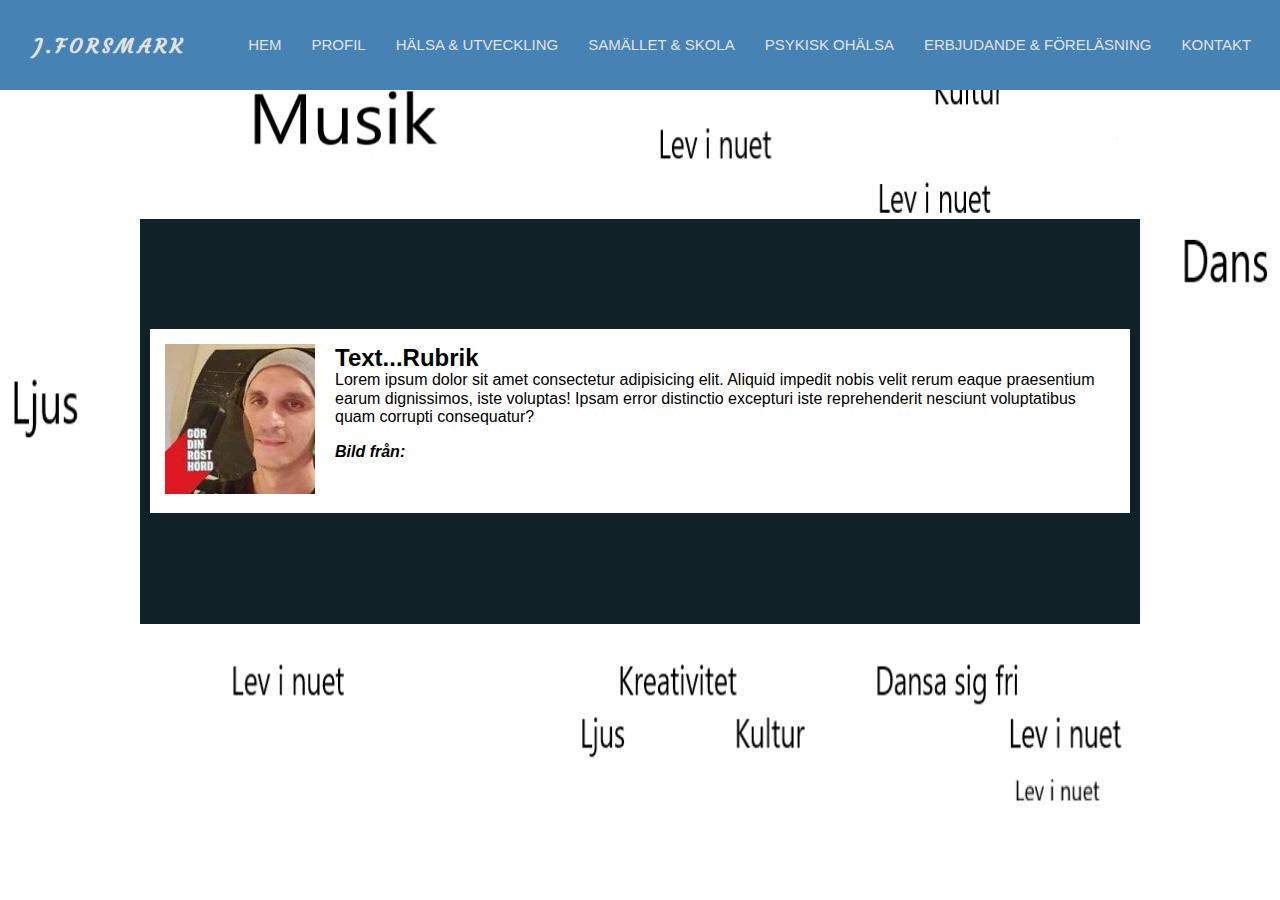
==== index.html @ e44e2ad5 "removed the span tag from all pages in navigation" ====
<!DOCTYPE html>
<html lang="en">

<head>
    <meta charset="UTF-8">
    <meta http-equiv="X-UA-Compatible" content="IE=edge">
    <meta name="viewport" content="width=device-width, initial-scale=1.0">
    <link href="https://fonts.googleapis.com/css2?family=Courgette&display=swap" rel="stylesheet">
    <link rel="stylesheet" href="styles/normalize.css">
    <link rel="stylesheet" href="styles/index.css">

    <title>Johan Forsmark</title>
</head>

<body>
    <header>
        <!-- navigation start  -->
        <nav>
            <div class="logo">
                <h4 id="#nav-hem">J.Forsmark</h4>
            </div>
            <ul class="nav-links">
                <li id="nav-hem"><a href="index.html" class="active">Hem</a></li>
                <li id="nav-profil"><a href="pages/profil.html">Profil</a></li>
                <li id="nav-hälsa & utveckling"><a href="pages/hälsa&utveckling.html">Hälsa & utveckling</a></li>
                <li id="nav-samhället & skola"><a href="pages/samhället&skola.html">Samället & skola</a></li>
                <li id="nav-psykisk-ohälsa"><a href="pages/psykisk-ohälsa.html">Psykisk Ohälsa</a></li>
                <li id="nav-erbjudande & föreläsning"><a href="pages/erbjudande&föreläsning.html">Erbjudande &
                        Föreläsning</a>
                </li>
                <li id="nav-kontakt"><a href="pages/kontakt.html">Kontakt</a></li>
            </ul>
            <!-- btn for open close navbar when the screen gets smaller-->
            <div class="burger">
                <div class="line1"></div>
                <div class="line2"></div>
                <div class="line3"></div>
            </div>
            <!-- btn for open close navbar when the screen gets smaller-->
        </nav><!-- navigation ends -->
    </header>
    <!-- header ends -->
    <main>
        <div class="container">
            <div class="card">
                <div class="imgBx">
                    <img src="images/profilbild.jpg" class="hem_profil" alt="profilbild på johan">
                </div>
                <div class="content">
                    <h2>Text...Rubrik</h2>
                    <p class="main_text">
                        Lorem ipsum dolor sit amet consectetur adipisicing elit. Aliquid impedit nobis velit rerum eaque
                        praesentium earum dignissimos, iste voluptas! Ipsam error distinctio excepturi iste
                        reprehenderit nesciunt voluptatibus quam corrupti consequatur? </p>
                    <p class="card_subtext">
                        Bild från:
                    </p>
                </div>
            </div>
        </div>
    </main>
    <!-- <canvas id="Canvas"></canvas> -->
    <script src="script.js"></script>
</body>

</html>
---- styles/index.css ----
* {
  margin: 0;
  padding: 0;
  box-sizing: border-box;
}

body {
  font-family: "Poppins", sans-serif;
  background-image: url(../images/bakgrund-hemsida.png);
  background-position: center;
  background-repeat: no-repeat;
  background-size: 100%;
}

/* NAV STARTS */
/* ------------------------------------ */
nav {
  display: flex;
  justify-content: space-around;
  align-items: center;
  min-height: 10vh;
  background-color: steelblue;
  font-family: "Poppins", sans-serif;
  position: relative;
}

.logo {
  color: rgb(226, 226, 226);
  text-transform: uppercase;
  font-size: 20px;
  padding: 1em;
  font-family: "Courgette", "cursive";
  letter-spacing: 4px;
}

.logo:hover {
  cursor: pointer;
}

.nav-links {
  display: flex;
  justify-content: space-around;
}

.nav-links li {
  list-style-type: none;
}

.nav-links a {
  color: rgb(226, 226, 226);
  text-decoration: none;
  text-transform: uppercase;
  font-size: 15px;
  float: left;
  padding: 15px;
}

.nav-links a:hover {
  color: white;
  background-color: darkgrey;
  border-radius: 4px;
}

.burger {
  display: none;
  cursor: pointer;
}

.burger .line1,
.line2,
.line3 {
  width: 25px;
  height: 3px;
  background-color: rgb(226, 226, 226);
  margin: 5px;
  transition: all 0.6s ease;
}

@media screen and (max-width: 1024px) {
  .nav-links {
    width: 100%;
    text-align: center;
  }
}

@media screen and (max-width: 1000px) {
  .logo {
    display: none;
  }
}

@media screen and (max-width: 768px) {
  .logo {
    overflow: hidden;
    display: block;
  }
}

@media screen and (max-width: 768px) {
  body {
    overflow-x: hidden;
    overflow: hidden;
  }
  .nav-links {
    position: absolute;
    right: 0px;
    height: 90vh;
    top: 10.2vh;
    /* background-color: lightgray; */
    background-color: steelblue;
    display: flex;
    flex-direction: column;
    align-items: center;
    width: 100%;
    transform: translateX(100%);

    /* transition: transform 0.4s ease-in; */
  }
  .nav-links li {
    opacity: 0;
  }

  .nav-links a {
    color: pink;
  }

  .burger {
    display: block;
  }
}

.nav-active {
  transform: translateX(0%);
}

@keyframes navLinksFade {
  from {
    opacity: 0;
    transform: translateX(50px);
  }
  to {
    opacity: 1;
    transform: translateX(0px);
  }
}

.toggle .line1 {
  transform: rotate(-45deg) translate(-5px, 6px);
}

.toggle .line2 {
  opacity: 0;
}

.toggle .line3 {
  transform: rotate(45deg) translate(-5px, -6px);
}

.title {
  text-align: center;
}

/* main section */

main {
  margin-top: 1em;
  /* margin: 0; */
  display: flex;
  justify-content: center;
  align-items: center;
  min-height: 70vh;
}

.container {
  position: relative;
  width: 1000px;
  display: flex;
  justify-content: space-between;
  align-items: center;
  flex-wrap: wrap;
  min-height: 45vh;
  background: #112128;
  z-index: -1;
  /* margin-top: 5em; */
  /* min-height: 70vh; */
}

.container .card {
  position: relative;
  z-index: -1;
  background-color: white;
  margin: 10px;
  padding: 15px;
  display: flex;
  /* max-width: 450px; */
  /* min-height: 300px; */
}

.container .card .imgBx {
  max-width: 150px;
  flex: 0 0 150px;
}

.container .card .imgBx img {
  max-width: 100%;
}

.container .card .content {
  margin-left: 20px;
}

.card_subtext {
  margin-top: 1rem;
  font-style: italic;
  font-weight: bold;
}

@media (max-width: 990px) {
  .container {
    flex-direction: column;
  }
}

@media (max-width: 768px) {
  .container {
    flex-direction: column;
  }

  .container .card {
    flex-direction: column;
    max-width: 350px;
  }

  .container .card .imgBx {
    max-width: 100%;
  }
  .container .card .content {
    margin-left: 0;
  }
}
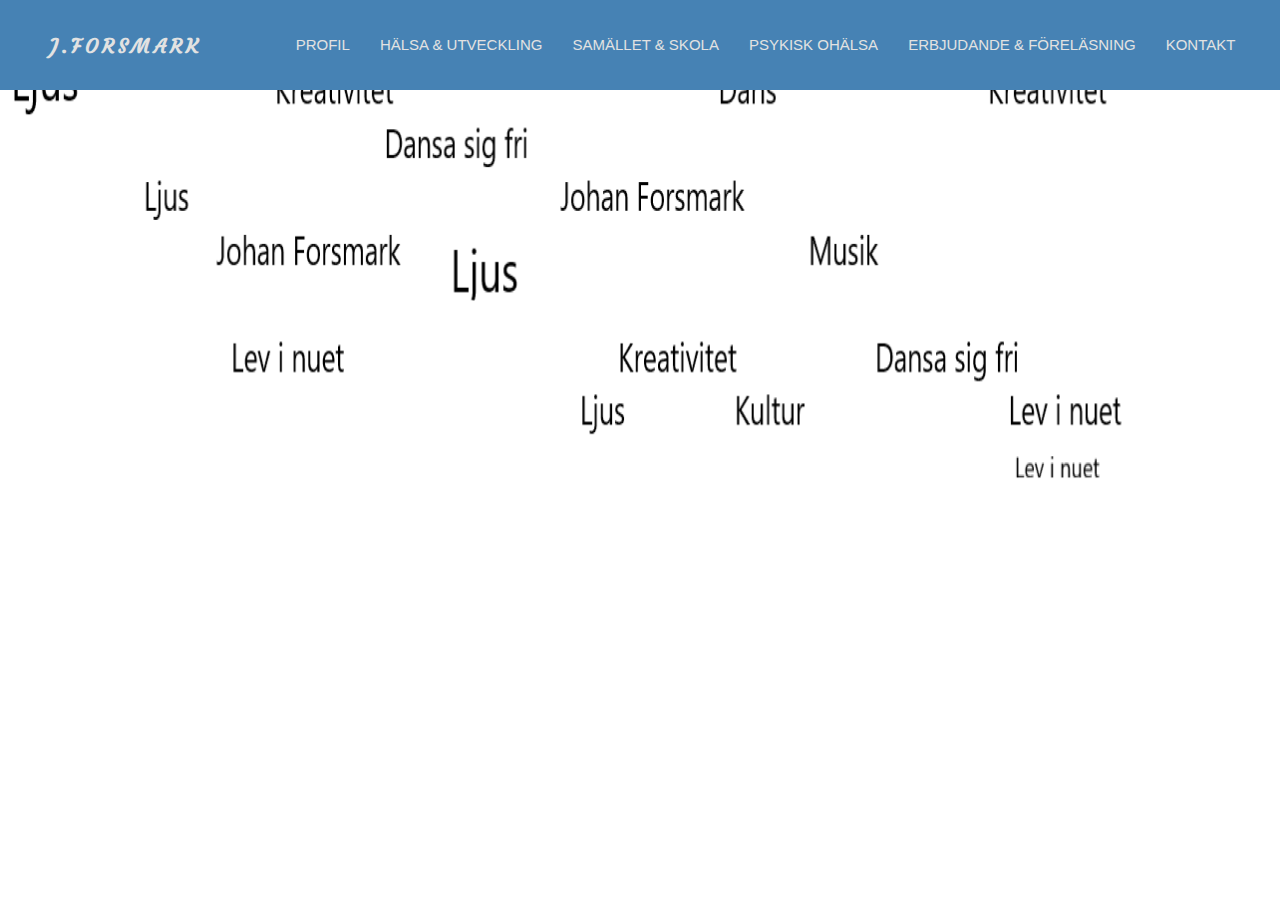
==== commit ba5e0e0f: "moved content on home page to profile page. removed home page for all pages" ====
--- a/index.html
+++ b/index.html
@@ -20,7 +20,7 @@
                 <h4 id="#nav-hem">J.Forsmark</h4>
             </div>
             <ul class="nav-links">
-                <li id="nav-hem"><a href="index.html" class="active">Hem</a></li>
+                <!-- <li id="nav-hem"><a href="index.html" class="active">Hem</a></li> -->
                 <li id="nav-profil"><a href="pages/profil.html">Profil</a></li>
                 <li id="nav-hälsa & utveckling"><a href="pages/hälsa&utveckling.html">Hälsa & utveckling</a></li>
                 <li id="nav-samhället & skola"><a href="pages/samhället&skola.html">Samället & skola</a></li>
@@ -41,25 +41,27 @@
     </header>
     <!-- header ends -->
     <main>
-        <div class="container">
-            <div class="card">
-                <div class="imgBx">
-                    <img src="images/profilbild.jpg" class="hem_profil" alt="profilbild på johan">
+        <main>
+            <!-- <div class="container">
+                <div class="card">
+                    <div class="imgBx">
+                        <img src="images/profilbild.jpg" class="hem_profil" alt="profilbild på johan">
+                    </div>
+                    <div class="content">
+                        <h2>Text...Rubrik</h2>
+                        <p class="main_text">
+                            Lorem ipsum dolor sit amet consectetur adipisicing elit. Aliquid impedit nobis velit rerum
+                            eaque
+                            praesentium earum dignissimos, iste voluptas! Ipsam error distinctio excepturi iste
+                            reprehenderit nesciunt voluptatibus quam corrupti consequatur? </p>
+                        <p class="card_subtext">
+                            Bild från:
+                        </p>
+                    </div>
                 </div>
-                <div class="content">
-                    <h2>Text...Rubrik</h2>
-                    <p class="main_text">
-                        Lorem ipsum dolor sit amet consectetur adipisicing elit. Aliquid impedit nobis velit rerum eaque
-                        praesentium earum dignissimos, iste voluptas! Ipsam error distinctio excepturi iste
-                        reprehenderit nesciunt voluptatibus quam corrupti consequatur? </p>
-                    <p class="card_subtext">
-                        Bild från:
-                    </p>
-                </div>
-            </div>
-        </div>
+            </div> -->
+        </main>
     </main>
-    <!-- <canvas id="Canvas"></canvas> -->
     <script src="script.js"></script>
 </body>
 
--- a/styles/index.css
+++ b/styles/index.css
@@ -106,7 +106,6 @@
     right: 0px;
     height: 90vh;
     top: 10.2vh;
-    /* background-color: lightgray; */
     background-color: steelblue;
     display: flex;
     flex-direction: column;
@@ -159,19 +158,17 @@
 .title {
   text-align: center;
 }
-
+/* ------------------------------------------- MAIN CONTENT STARTS ----------------------------------------- */
 /* main section */
-
-main {
+/* main {
   margin-top: 1em;
-  /* margin: 0; */
   display: flex;
   justify-content: center;
   align-items: center;
   min-height: 70vh;
-}
-
-.container {
+} */
+
+/* .container {
   position: relative;
   width: 1000px;
   display: flex;
@@ -181,19 +178,15 @@
   min-height: 45vh;
   background: #112128;
   z-index: -1;
-  /* margin-top: 5em; */
-  /* min-height: 70vh; */
-}
-
-.container .card {
+} */
+
+/* .container .card {
   position: relative;
   z-index: -1;
   background-color: white;
   margin: 10px;
   padding: 15px;
   display: flex;
-  /* max-width: 450px; */
-  /* min-height: 300px; */
 }
 
 .container .card .imgBx {
@@ -237,4 +230,6 @@
   .container .card .content {
     margin-left: 0;
   }
-}
+} */
+
+/* --------------------------------- MAIN CONTENT ENDS --------------------------------*/
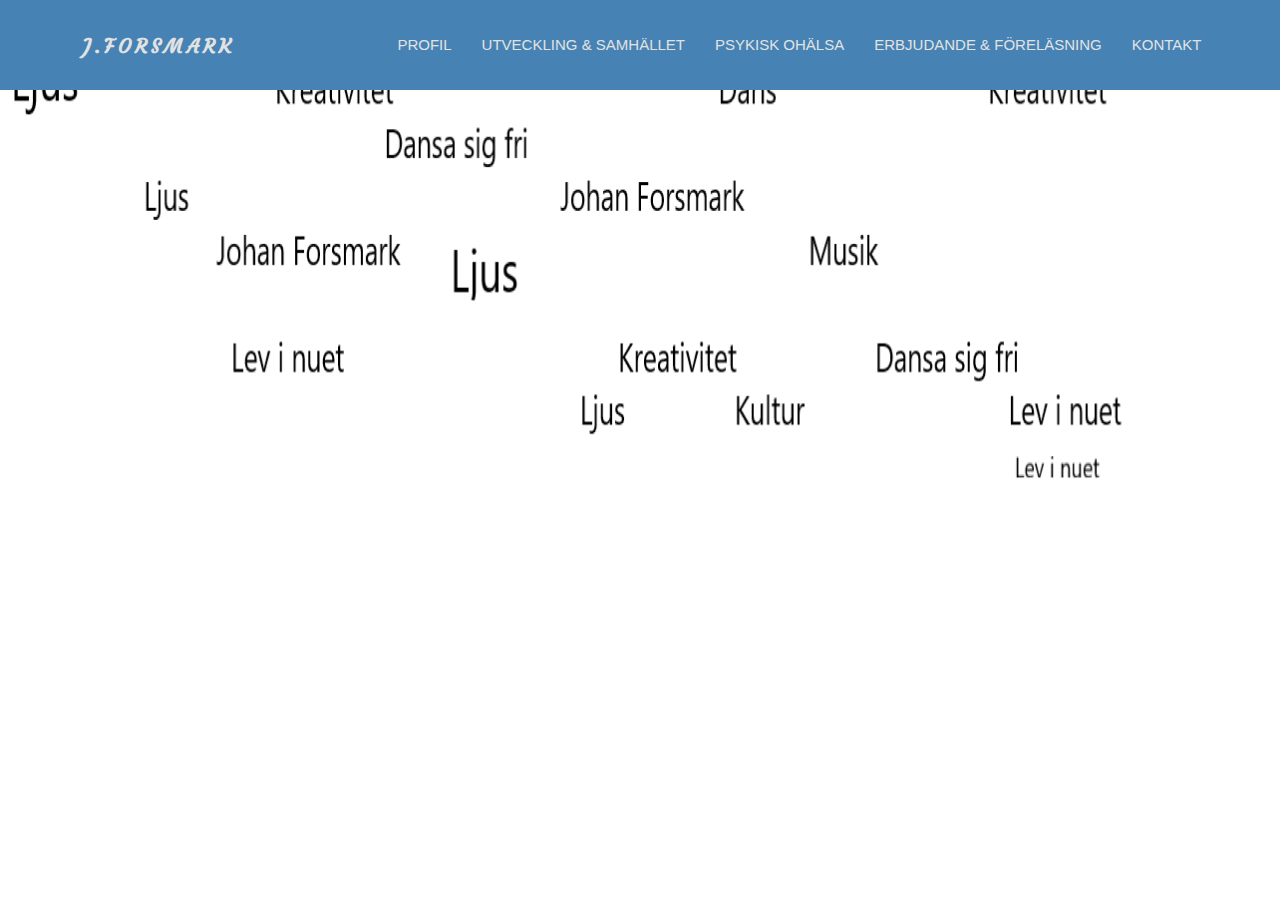
==== commit 63de1e8c: "remove 2 pages and change in the navigation" ====
--- a/index.html
+++ b/index.html
@@ -20,10 +20,10 @@
                 <h4 id="#nav-hem">J.Forsmark</h4>
             </div>
             <ul class="nav-links">
-                <!-- <li id="nav-hem"><a href="index.html" class="active">Hem</a></li> -->
                 <li id="nav-profil"><a href="pages/profil.html">Profil</a></li>
-                <li id="nav-hälsa & utveckling"><a href="pages/hälsa&utveckling.html">Hälsa & utveckling</a></li>
-                <li id="nav-samhället & skola"><a href="pages/samhället&skola.html">Samället & skola</a></li>
+                <li id="nav-utveckling & samhället "><a href="pages/utveckling&samhället.html">utveckling &
+                        samhället</a>
+                </li>
                 <li id="nav-psykisk-ohälsa"><a href="pages/psykisk-ohälsa.html">Psykisk Ohälsa</a></li>
                 <li id="nav-erbjudande & föreläsning"><a href="pages/erbjudande&föreläsning.html">Erbjudande &
                         Föreläsning</a>
@@ -41,8 +41,7 @@
     </header>
     <!-- header ends -->
     <main>
-        <main>
-            <!-- <div class="container">
+        <!-- <div class="container">
                 <div class="card">
                     <div class="imgBx">
                         <img src="images/profilbild.jpg" class="hem_profil" alt="profilbild på johan">
@@ -60,7 +59,6 @@
                     </div>
                 </div>
             </div> -->
-        </main>
     </main>
     <script src="script.js"></script>
 </body>
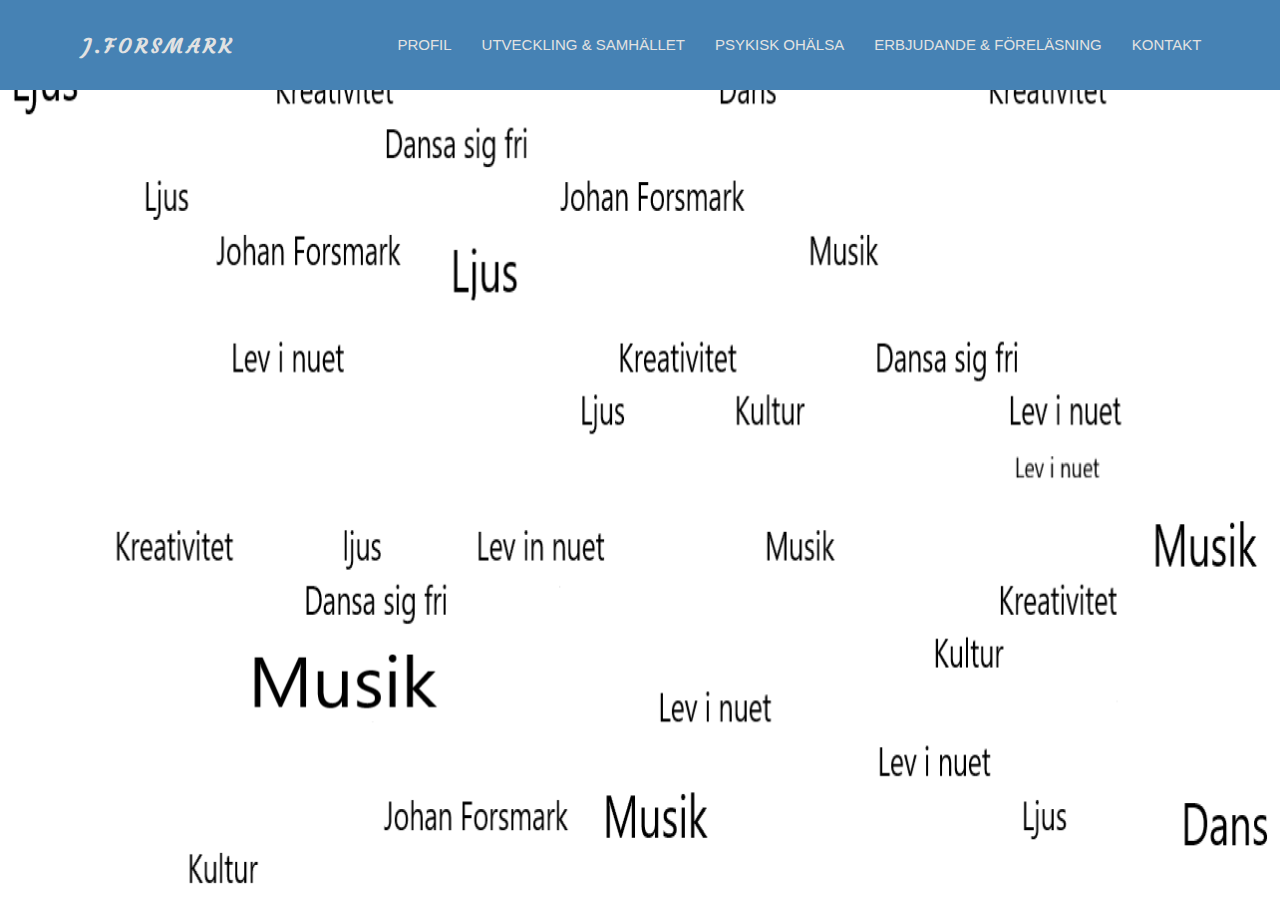
==== commit 231a10ff: "removed åäö from nav links" ====
--- a/index.html
+++ b/index.html
@@ -21,11 +21,11 @@
             </div>
             <ul class="nav-links">
                 <li id="nav-profil"><a href="pages/profil.html">Profil</a></li>
-                <li id="nav-utveckling & samhället "><a href="pages/utveckling&samhället.html">utveckling &
+                <li id="nav-utveckling&samhallet "><a href="pages/utveckling&samhallet.html">utveckling &
                         samhället</a>
                 </li>
-                <li id="nav-psykisk-ohälsa"><a href="pages/psykisk-ohälsa.html">Psykisk Ohälsa</a></li>
-                <li id="nav-erbjudande & föreläsning"><a href="pages/erbjudande&föreläsning.html">Erbjudande &
+                <li id="nav-psykisk-ohalsa"><a href="pages/psykisk-ohalsa.html">Psykisk Ohälsa</a></li>
+                <li id="nav-erbjudande&forelasning"><a href="pages/erbjudande&forelasning.html">Erbjudande &
                         Föreläsning</a>
                 </li>
                 <li id="nav-kontakt"><a href="pages/kontakt.html">Kontakt</a></li>
--- a/styles/index.css
+++ b/styles/index.css
@@ -8,7 +8,7 @@
   font-family: "Poppins", sans-serif;
   background-image: url(../images/bakgrund-hemsida.png);
   background-position: center;
-  background-repeat: no-repeat;
+  /* background-repeat: no-repeat; */
   background-size: 100%;
 }
 
@@ -98,9 +98,8 @@
 
 @media screen and (max-width: 768px) {
   body {
-    overflow-x: hidden;
-    overflow: hidden;
-  }
+  }
+
   .nav-links {
     position: absolute;
     right: 0px;
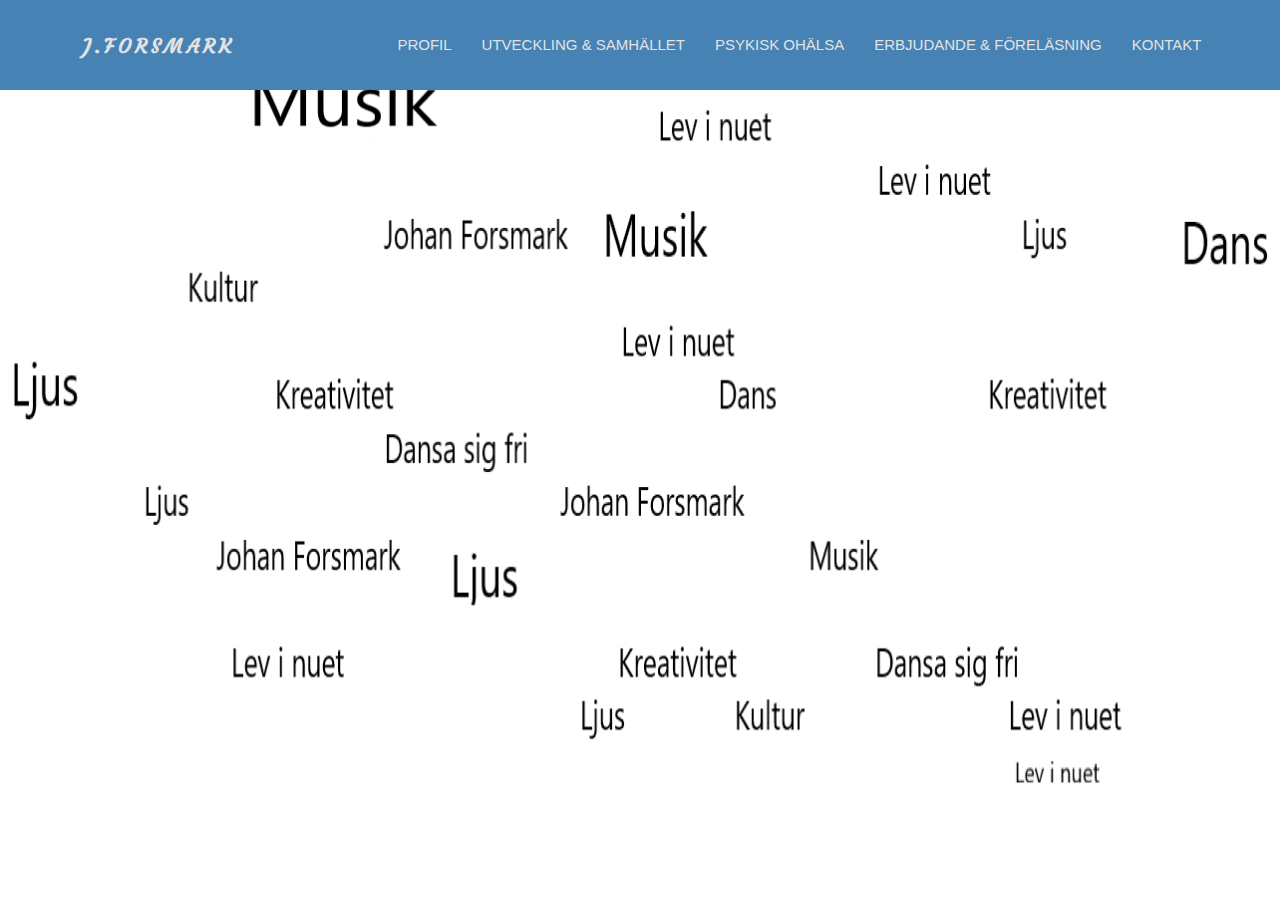
==== commit 34096809: "add personal title for all pages" ====
--- a/index.html
+++ b/index.html
@@ -9,7 +9,7 @@
     <link rel="stylesheet" href="styles/normalize.css">
     <link rel="stylesheet" href="styles/index.css">
 
-    <title>Johan Forsmark</title>
+    <title>Johan Forsmarks hemsida</title>
 </head>
 
 <body>
@@ -21,8 +21,7 @@
             </div>
             <ul class="nav-links">
                 <li id="nav-profil"><a href="pages/profil.html">Profil</a></li>
-                <li id="nav-utveckling&samhallet "><a href="pages/utveckling&samhallet.html">utveckling &
-                        samhället</a>
+                <li id="nav-utveckling&samhallet "><a href="pages/utveckling&samhallet.html">utveckling & samhället</a>
                 </li>
                 <li id="nav-psykisk-ohalsa"><a href="pages/psykisk-ohalsa.html">Psykisk Ohälsa</a></li>
                 <li id="nav-erbjudande&forelasning"><a href="pages/erbjudande&forelasning.html">Erbjudande &
--- a/styles/index.css
+++ b/styles/index.css
@@ -2,14 +2,17 @@
   margin: 0;
   padding: 0;
   box-sizing: border-box;
+  transition: 0.2s linear;
 }
 
 body {
   font-family: "Poppins", sans-serif;
   background-image: url(../images/bakgrund-hemsida.png);
   background-position: center;
-  /* background-repeat: no-repeat; */
+  background-repeat: no-repeat;
   background-size: 100%;
+  min-height: 700px;
+  overflow-x: hidden;
 }
 
 /* NAV STARTS */
@@ -76,61 +79,6 @@
   transition: all 0.6s ease;
 }
 
-@media screen and (max-width: 1024px) {
-  .nav-links {
-    width: 100%;
-    text-align: center;
-  }
-}
-
-@media screen and (max-width: 1000px) {
-  .logo {
-    display: none;
-  }
-}
-
-@media screen and (max-width: 768px) {
-  .logo {
-    overflow: hidden;
-    display: block;
-  }
-}
-
-@media screen and (max-width: 768px) {
-  body {
-  }
-
-  .nav-links {
-    position: absolute;
-    right: 0px;
-    height: 90vh;
-    top: 10.2vh;
-    background-color: steelblue;
-    display: flex;
-    flex-direction: column;
-    align-items: center;
-    width: 100%;
-    transform: translateX(100%);
-
-    /* transition: transform 0.4s ease-in; */
-  }
-  .nav-links li {
-    opacity: 0;
-  }
-
-  .nav-links a {
-    color: pink;
-  }
-
-  .burger {
-    display: block;
-  }
-}
-
-.nav-active {
-  transform: translateX(0%);
-}
-
 @keyframes navLinksFade {
   from {
     opacity: 0;
@@ -232,3 +180,55 @@
 } */
 
 /* --------------------------------- MAIN CONTENT ENDS --------------------------------*/
+
+/* MEDIA  QUERIES */
+@media screen and (max-width: 1024px) {
+  .nav-links {
+    width: 100%;
+    text-align: center;
+  }
+}
+
+@media screen and (max-width: 1000px) {
+  .logo {
+    display: none;
+  }
+}
+
+@media screen and (max-width: 768px) {
+  .logo {
+    overflow: hidden;
+    display: block;
+  }
+
+  .nav-links {
+    position: absolute;
+    /* right: 0px; */
+    left: -100%;
+    height: 90vh;
+    top: 10.2vh;
+    background-color: steelblue;
+    display: flex;
+    flex-direction: column;
+    align-items: center;
+    width: 100%;
+    /* transform: translateX(100%); */
+    /* transition: transform 0.4s ease-in; */
+  }
+  .nav-links li {
+    opacity: 0;
+  }
+
+  .nav-links a {
+    color: pink;
+  }
+
+  .burger {
+    display: block;
+  }
+}
+
+.nav-active {
+  transform: translateX(0%);
+  left: 0;
+}
